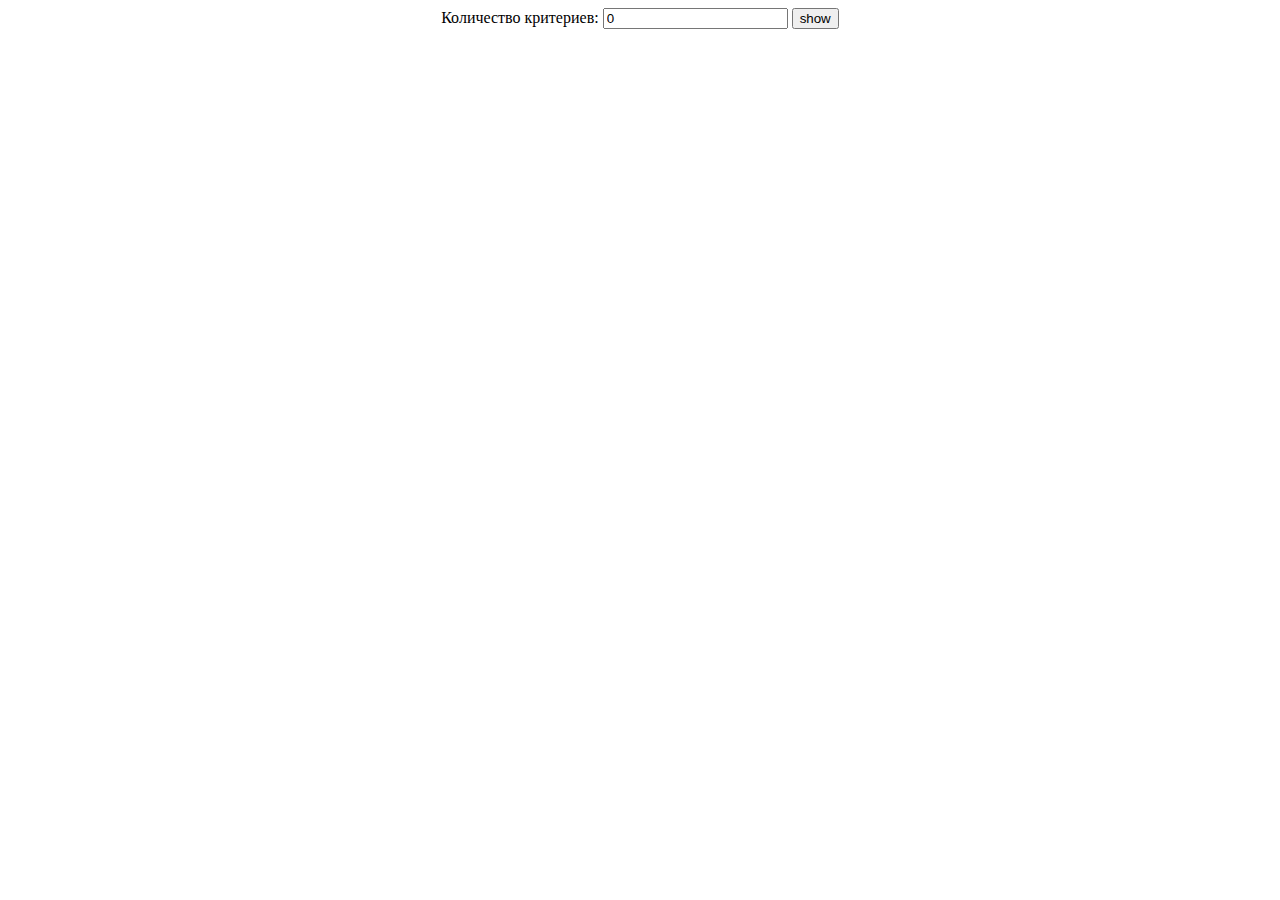
==== html/decision.html @ 9c4e9450 "Table saved/ Func filling" ====
<!DOCTYPE html>
<html lang="en">
<head>
    <title>Decision</title>
    <link rel="stylesheet" href="../style.css">
        <script type="text/javascript">
        let criterions = new Array();

        function criterionsEnter() {
            var criterionsAmount= parseInt(document.getElementById("criterionsAmount").value, 10);
            alert(criterionsAmount);
            
            //create buttons for criterias. to choose what kind are they
            for (i=0;i<criterionsAmount;i++){
                criterions[i]=new Map();
                criterions[i].set("name",prompt("name","somename"));
                
                var newDiv = document.createElement("div");
                var str=criterions[i].get("name");
                newDiv.innerHTML ='<h1>'+str+'</h1>';
                newDiv.setAttribute('id','div'+str);
                document.body.appendChild(newDiv);

                var newButtonL = document.createElement("input");
                newButtonL.setAttribute('type','button');
                newButtonL.setAttribute('id','funcChoosing'+str);
                newButtonL.setAttribute('value','Functional '+str+' criterion');
                newButtonL.setAttribute('onClick','funcСriterionsCreation("'+str+'",'+i+')');

                var newButtonR = document.createElement("input");
                newButtonR.setAttribute('type','button');
                newButtonR.setAttribute('id','tablChoosing'+str);
                newButtonR.setAttribute('value','Table '+str+' criterion');
                newButtonR.setAttribute('onClick','tablСriterionsChoosing("'+str+'",'+i+')');
                
                var newButtonC = document.createElement("input");
                newButtonC.setAttribute('type','button');
                newButtonC.setAttribute('id','simpChoosing'+str);
                newButtonC.setAttribute('value','Simple '+str+' criterion');
                newButtonC.setAttribute('onClick','simpСriterionsChoosing("'+str+'",'+i+')');

                var newForm=document.createElement("form");
                newForm.setAttribute('id','form'+str);
                newForm.appendChild(newButtonL);
                newForm.appendChild(newButtonR);
                newForm.appendChild(newButtonC);
                document.body.appendChild(newForm);
                }

            return new_criterionsAmount;}

            //TODO choosing kind of functions
            function funcСriterionsCreation(str,i){
                criterions[i].set("criterionType","func");

                var newButtonO = document.createElement("button");
                newButtonO.setAttribute('id','func'+str);
                newButtonO.innerHTML="<img src='../img/one.jpg' />"
                newButtonO.setAttribute('value','Functionamount'+str+' criterion');
                newButtonO.setAttribute('onClick','tablСriterionsCreation("'+str+'",'+i+')');
                
                var newButtonT = document.createElement("button");
                newButtonT.setAttribute('id','func'+str);
                newButtonT.innerHTML="<img src='../img/three.jpg' />"
                newButtonT.setAttribute('value','Functionamount'+str+' criterion');
                newButtonT.setAttribute('onClick','tablСriterionsCreation("'+str+'",'+i+')');
                
                document.getElementById("funcChoosing"+str).replaceWith(newButtonO);
                document.getElementById("tablChoosing"+str).replaceWith(newButtonT);
                document.getElementById("simpChoosing"+str).remove();
            }
            
            //DONE creates field for amount and button to submin for criterias as tables
            function tablСriterionsChoosing(str,i){
                criterions[i].set("criterionType","table");

                var newDiv=document.createElement("input");
                newDiv.setAttribute('type','text');
                newDiv.setAttribute('id','paramsAmountFor'+str);
                newDiv.setAttribute('value','0');
                
                var newButton = document.createElement("input");
                newButton.setAttribute('type','button');
                newButton.setAttribute('id','tabl'+str);
                newButton.setAttribute('value','Table amount'+str+' criterion');
                newButton.setAttribute('onClick','tablСriterionsCreation("'+str+'",'+i+')');
                                
                document.getElementById("form"+str).prepend(newDiv);
                document.getElementById("funcChoosing"+str).replaceWith(newButton);
                document.getElementById("tablChoosing"+str).remove();
                document.getElementById("simpChoosing"+str).remove();
            }

            //DONE create table for entering params
            function tablСriterionsCreation(str,i) {
                var paramsAmount=parseInt(document.getElementById("paramsAmountFor"+str).value, 10);
                var innerHtmlText='';
                for (k=0;k<paramsAmount+1;k++){
                    innerHtmlText+='<div>';
                    for (j=0;j<paramsAmount;j++){
                       innerHtmlText+='<input type="text" id="'+str+k+j+'" value="1">';
                    }
                    innerHtmlText+='</div>';
                }
           
                var newButtonR = document.createElement("input");
                newButtonR.setAttribute('type','button');
                newButtonR.setAttribute('id','tablSaving'+str);
                newButtonR.setAttribute('value','Table '+str+' criterion save');
                newButtonR.setAttribute('onClick','tablСriterionsSave("'+str+'",'+i+','+paramsAmount+')');
 
                var newForm=document.createElement("form");
                newForm.setAttribute('id',str+"form");
                newForm.innerHTML=innerHtmlText;
                document.getElementById("paramsAmountFor"+str).replaceWith(newForm);
                document.getElementById("tabl"+str).replaceWith(newButtonR);

            }

            //DONE saving users data from tables 
            function tablСriterionsSave(str,i,j){
                let temp=new Array(j);
                let names=new Array(j);
                for (k=0;k<j;k++){
                    temp[k]=[];
                    names[k]=document.getElementById(str+0+k).value;
                    for (q=1;q<j+1;q++){
                        temp[k][q-1]=parseInt(document.getElementById(str+q+k).value, 10);
                    }
                }
                criterions[i].set("paramValues",temp);
                criterions[i].set("paramnames",names);

                document.getElementById(str+"form").remove();
                document.getElementById('tablSaving'+str).remove();

            }

            function saveFuncCriterions() {
                
            }

            function simpСriterionsChoosing(){

            }

        </script>
        <style>
        </style>
    </head>
    <body><center>
    <form name="form" id="criterionsForm">
        <label>Количество критериев:</label>
    <input type="text" id="criterionsAmount" value="0" />
    <input type="button" value="show" onClick="criterionsEnter()">
    </form>
</center>    
</body>
</html>
---- style.css ----
body {
    align-content: center;
}

table {
    align-content: center;
}

a.a-as-button {
    border: 2px solid;
}
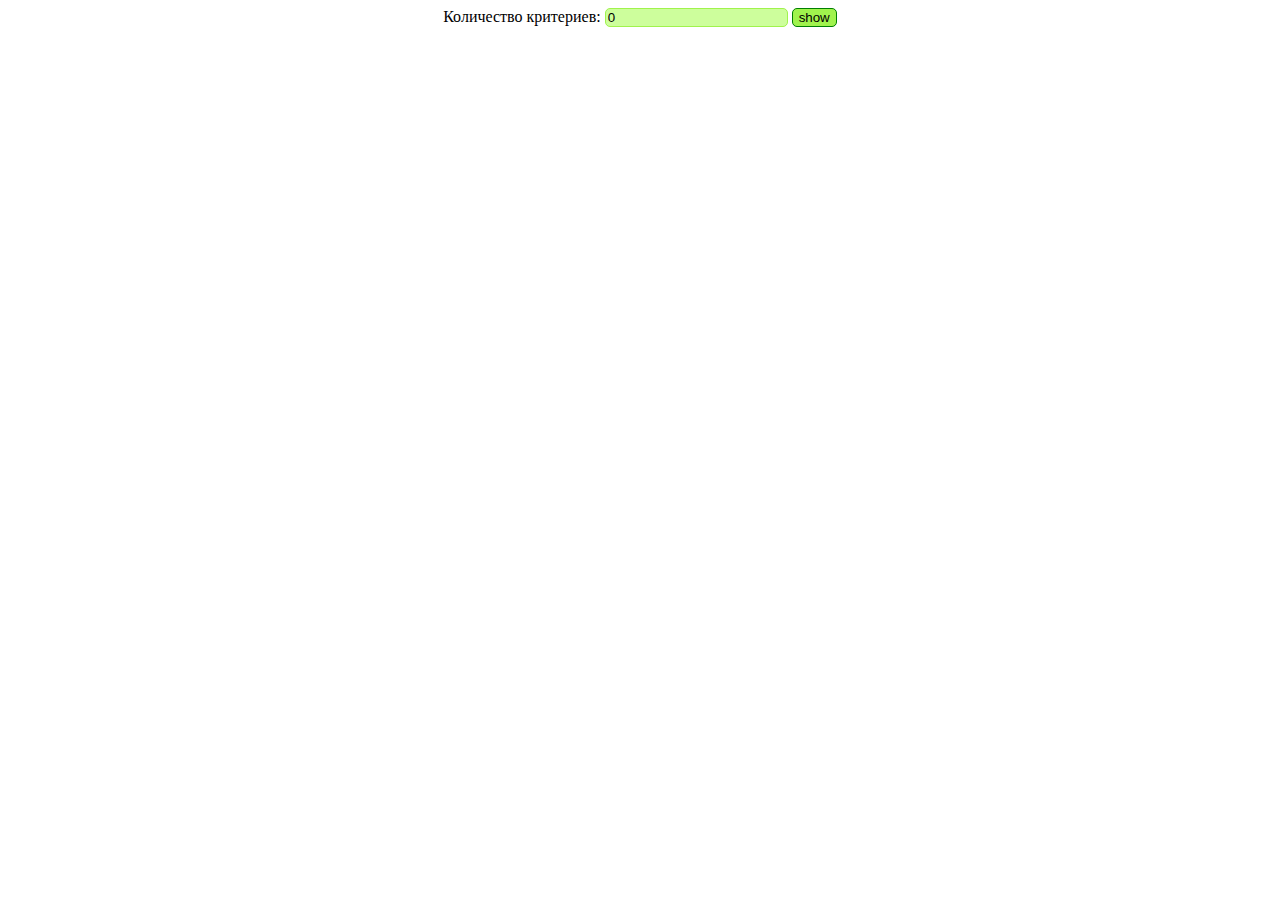
==== commit 272ae99d: "Find best alternative" ====
--- a/html/decision.html
+++ b/html/decision.html
@@ -5,15 +5,19 @@
     <link rel="stylesheet" href="../style.css">
         <script type="text/javascript">
         let criterions = new Array();
+        let alternatives = new Array();
+        let criterionWeights = new Array();
+        let alternativeCompare = new Array();
+        let resaltTable = new Array();
 
         function criterionsEnter() {
             var criterionsAmount= parseInt(document.getElementById("criterionsAmount").value, 10);
-            alert(criterionsAmount);
             
             //create buttons for criterias. to choose what kind are they
             for (i=0;i<criterionsAmount;i++){
                 criterions[i]=new Map();
-                criterions[i].set("name",prompt("name","somename"));
+                criterions[i].set("name",prompt("Crit. name","somename"));
+                criterionWeights[i]=parseFloat(prompt("Crit. weight","somename"));
                 
                 var newDiv = document.createElement("div");
                 var str=criterions[i].get("name");
@@ -25,7 +29,7 @@
                 newButtonL.setAttribute('type','button');
                 newButtonL.setAttribute('id','funcChoosing'+str);
                 newButtonL.setAttribute('value','Functional '+str+' criterion');
-                newButtonL.setAttribute('onClick','funcСriterionsCreation("'+str+'",'+i+')');
+                newButtonL.setAttribute('onClick','funcСriterionsChoosing("'+str+'",'+i+')');
 
                 var newButtonR = document.createElement("input");
                 newButtonR.setAttribute('type','button');
@@ -47,29 +51,158 @@
                 document.body.appendChild(newForm);
                 }
 
-            return new_criterionsAmount;}
-
-            //TODO choosing kind of functions
-            function funcСriterionsCreation(str,i){
+            var newButtonA = document.createElement("input");
+            newButtonA.setAttribute('type','button');
+            newButtonA.setAttribute('id','alts');
+            newButtonA.setAttribute('value','Enter alts');
+            newButtonA.setAttribute('onClick','altern('+i+')');            
+            document.body.appendChild(newButtonA);
+
+            return new_criterionsAmount;
+            }
+
+            //DONE choosing kind of functions
+            function funcСriterionsChoosing(str,i){
                 criterions[i].set("criterionType","func");
 
-                var newButtonO = document.createElement("button");
-                newButtonO.setAttribute('id','func'+str);
-                newButtonO.innerHTML="<img src='../img/one.jpg' />"
-                newButtonO.setAttribute('value','Functionamount'+str+' criterion');
-                newButtonO.setAttribute('onClick','tablСriterionsCreation("'+str+'",'+i+')');
-                
-                var newButtonT = document.createElement("button");
-                newButtonT.setAttribute('id','func'+str);
-                newButtonT.innerHTML="<img src='../img/three.jpg' />"
-                newButtonT.setAttribute('value','Functionamount'+str+' criterion');
-                newButtonT.setAttribute('onClick','tablСriterionsCreation("'+str+'",'+i+')');
-                
-                document.getElementById("funcChoosing"+str).replaceWith(newButtonO);
-                document.getElementById("tablChoosing"+str).replaceWith(newButtonT);
-                document.getElementById("simpChoosing"+str).remove();
+                var newDivO = document.createElement("div");
+                newDivO.innerHTML='<img src="../img/one.jpg"><br>';
+                newDivO.setAttribute("id","funcO"+str);
+                newButtonO = document.createElement("input");
+                newButtonO.setAttribute('type','button');
+                newButtonO.setAttribute('value','Func one-side '+str+' criterion');
+                newButtonO.setAttribute('onClick','funcСriterionsCreationO("'+str+'",'+i+')');
+                newDivO.appendChild(newButtonO);
+
+                var newDivTw = document.createElement("div");
+                newDivTw.innerHTML='<img src="../img/two.jpg"><br>';
+                newDivTw.setAttribute("id","funcTw"+str);
+                newButtonTw = document.createElement("input");
+                newButtonTw.setAttribute('type','button');
+                newButtonTw.setAttribute('value','Func one-side '+str+' criterion');
+                newButtonTw.setAttribute('onClick','funcСriterionsCreationTw("'+str+'",'+i+')');
+                newDivTw.appendChild(newButtonTw);
+                                
+                var newDivTh = document.createElement("div");
+                newDivTh.innerHTML='<img src="../img/three.jpg"><br>';
+                newDivTh.setAttribute("id","funcTh"+str);
+                newButtonTh = document.createElement("input");
+                newButtonTh.setAttribute('type','button');
+                newButtonTh.setAttribute('value','Func both-side '+str+' criterion');
+                newButtonTh.setAttribute('onClick','funcСriterionsCreationTh("'+str+'",'+i+')');
+                newDivTh.appendChild(newButtonTh);
+                                
+                document.getElementById("funcChoosing"+str).replaceWith(newDivO);
+                document.getElementById("tablChoosing"+str).replaceWith(newDivTw);
+                document.getElementById("simpChoosing"+str).replaceWith(newDivTh);
             }
             
+            //DONE filling data for one-side functionO criterias
+            function funcСriterionsCreationO(str, i){                
+                criterions[i].set("criterionType","funcO");
+                var newDiv = document.createElement("div");
+                newDiv.innerHTML='<img src="../img/onefill.jpg"><br>';
+                newDiv.setAttribute("id","funcFilling"+str);
+
+                innerHtmlText='<input type="text" id="'+str+'x0" value="1">';
+                innerHtmlText+='<input type="text" id="'+str+'x1" value="1">';
+                newDiv.innerHTML+=innerHtmlText;
+
+                newButtonT = document.createElement("input");
+                newButtonT.setAttribute('type','button');
+                newButtonT.setAttribute('value','Save');
+                newButtonT.setAttribute('onClick','funcСriterionsSaveO("'+str+'",'+i+')');
+                newDiv.appendChild(newButtonT);
+            
+                document.getElementById("funcO"+str).replaceWith(newDiv);
+                document.getElementById("funcTh"+str).remove();
+                document.getElementById("funcTw"+str).remove();
+
+            }
+
+            //DONE filling data for one-side functionTw criterias
+            function funcСriterionsCreationTw(str, i){                
+                criterions[i].set("criterionType","funcTw");
+                var newDiv = document.createElement("div");
+                newDiv.innerHTML='<img src="../img/twofill.jpg"><br>';
+                newDiv.setAttribute("id","funcFilling"+str);
+
+                innerHtmlText='<input type="text" id="'+str+'x0" value="1">';
+                innerHtmlText+='<input type="text" id="'+str+'x1" value="1">';
+                newDiv.innerHTML+=innerHtmlText;
+
+                newButtonT = document.createElement("input");
+                newButtonT.setAttribute('type','button');
+                newButtonT.setAttribute('value','Save');
+                newButtonT.setAttribute('onClick','funcСriterionsSaveTw("'+str+'",'+i+')');
+                newDiv.appendChild(newButtonT);
+            
+                document.getElementById("funcO"+str).replaceWith(newDiv);
+                document.getElementById("funcTh"+str).remove();
+                document.getElementById("funcTw"+str).remove();
+
+            }
+
+            //DONE filling data for both-side function criterias
+            function funcСriterionsCreationTh(str, i){                
+                criterions[i].set("criterionType","funcTh");
+                var newDiv = document.createElement("div");
+                newDiv.innerHTML='<img src="../img/threefill.jpg"><br>';
+                newDiv.setAttribute("id","funcFilling"+str);
+
+                innerHtmlText='<input type="text" id="'+str+'x0" value="1">';
+                innerHtmlText+='<input type="text" id="'+str+'x1" value="1">';
+                innerHtmlText+='<input type="text" id="'+str+'x2" value="1">';
+                innerHtmlText+='<input type="text" id="'+str+'x3" value="1">';
+                newDiv.innerHTML+=innerHtmlText;
+
+                newButtonT = document.createElement("input");
+                newButtonT.setAttribute('type','button');
+                newButtonT.setAttribute('value','Save');
+                newButtonT.setAttribute('onClick','funcСriterionsSaveTh("'+str+'",'+i+')');
+                newDiv.appendChild(newButtonT);
+              
+                document.getElementById("funcO"+str).replaceWith(newDiv);
+                document.getElementById("funcTh"+str).remove();
+                document.getElementById("funcTw"+str).remove();
+
+            }
+
+            //DONE saving data for one-side functions
+            function funcСriterionsSaveO(str,i){
+                let x=new Array(3);
+                for (k=0;k<x.length-1;k++){
+                    x[k]=parseFloat(document.getElementById(str+"x"+k).value);
+                }
+                x[2]=0;
+                criterions[i].set("paramValues",x);
+                document.getElementById("div"+str).remove();
+                document.getElementById("form"+str).remove();
+            }
+
+            //DONE saving data for one-side functions
+            function funcСriterionsSaveTw(str,i){
+                let x=new Array(3);
+                for (k=0;k<x.length-1;k++){
+                    x[k]=parseFloat(document.getElementById(str+"x"+k).value);
+                }
+                x[2]=1;
+                criterions[i].set("paramValues",x);
+                document.getElementById("div"+str).remove();
+                document.getElementById("form"+str).remove();
+            }
+
+            //DONE saving data for both-side functions
+            function funcСriterionsSaveTh(str,i){
+                let x=new Array(4);
+                for (k=0;k<x.length;k++){
+                    x[k]=parseFloat(document.getElementById(str+"x"+k).value);
+                }
+                criterions[i].set("paramValues",x);
+                document.getElementById("div"+str).remove();
+                document.getElementById("form"+str).remove();
+            }
+
             //DONE creates field for amount and button to submin for criterias as tables
             function tablСriterionsChoosing(str,i){
                 criterions[i].set("criterionType","table");
@@ -131,17 +264,274 @@
                 criterions[i].set("paramValues",temp);
                 criterions[i].set("paramnames",names);
 
+                document.getElementById("div"+str).remove();
                 document.getElementById(str+"form").remove();
                 document.getElementById('tablSaving'+str).remove();
 
             }
 
-            function saveFuncCriterions() {
+            //DONE simple criterias
+            function simpСriterionsChoosing(str,i){                
+                criterions[i].set("criterionType","simp");
+
+                var newDiv=document.createElement("input");
+                newDiv.setAttribute('type','text');
+                newDiv.setAttribute('id','paramsAmountFor'+str);
+                newDiv.setAttribute('value','0');
                 
-            }
-
-            function simpСriterionsChoosing(){
-
+                var newButton = document.createElement("input");
+                newButton.setAttribute('type','button');
+                newButton.setAttribute('id','simp'+str);
+                newButton.setAttribute('value','Create');
+                newButton.setAttribute('onClick','simpСriterionsCreation("'+str+'",'+i+')');
+                                
+                document.getElementById("form"+str).prepend(newDiv);
+                document.getElementById("funcChoosing"+str).replaceWith(newButton);
+                document.getElementById("tablChoosing"+str).remove();
+                document.getElementById("simpChoosing"+str).remove();
+            }
+
+            //DONE fields for filling simple
+            function simpСriterionsCreation(str,i){
+                var paramsAmount=parseInt(document.getElementById("paramsAmountFor"+str).value, 10);
+                var innerHtmlText='';
+                for (j=0;j<paramsAmount;j++){
+                    innerHtmlText+='<div>';
+                    innerHtmlText+='<input type="text" id="'+str+'Val'+j+'" value="value">';
+                    innerHtmlText+='<input type="text" id="'+str+'Name'+j+'" value="name">';
+                    innerHtmlText+='</div>';
+                }
+           
+                var newButtonR = document.createElement("input");
+                newButtonR.setAttribute('type','button');
+                newButtonR.setAttribute('id','simpSaving'+str);
+                newButtonR.setAttribute('value','Save');
+                newButtonR.setAttribute('onClick','simpСriterionsSave("'+str+'",'+i+','+paramsAmount+')');
+ 
+                var newForm=document.createElement("form");
+                newForm.setAttribute('id',str+"form");
+                newForm.innerHTML=innerHtmlText;
+                document.getElementById("paramsAmountFor"+str).replaceWith(newForm);
+                document.getElementById("simp"+str).replaceWith(newButtonR);
+            }
+
+            //DONE saving simple data
+            function simpСriterionsSave(str,i,j){
+                alert("p am = "+j);
+                let values=new Array(j);
+                let names=new Array(j);
+                for (k=0;k<j;k++){
+                    values[k]=document.getElementById(str+"Val"+k).value;
+                    names[k]=document.getElementById(str+"Name"+k).value;
+                    criterions[i].set(document.getElementById(str+"Name"+k).value,document.getElementById(str+"Val"+k).value);
+                }
+                criterions[i].set("paramNames",names);
+                criterions[i].set("paramValues",values);
+
+                document.getElementById("div"+str).remove();
+                document.getElementById("form"+str).remove();
+                document.getElementById('simpSaving'+str).remove();
+            }
+
+            //DONE entering alts
+            function altern(i){
+                altAmount=parseInt(prompt("How many?","0"));
+                for(j=0;j<altAmount;j++){
+                    var newDiv=document.createElement("div");
+                    newDiv.setAttribute("id","alternativeDiv"+j);
+                    newDiv.innerHTML="<h1>Alternative "+j+"</h1>";
+
+                    var newForm=document.createElement("form");
+                    newForm.setAttribute("id","alternativeForm"+j);
+
+                    document.body.appendChild(newDiv);
+                    document.getElementById("alternativeDiv"+j).appendChild(newForm);
+
+                    for(k=0;k<i;k++){
+                        var newP=document.createElement("br");
+                        var newField=document.createElement("input");
+                        newField.setAttribute('type','text');
+                        newField.setAttribute('id','alterCrit'+j+k);
+                        newField.setAttribute('value',criterions[k].get("name")+" value");
+                        document.getElementById("alternativeForm"+j).appendChild(newField);
+                        document.getElementById("alternativeForm"+j).appendChild(newP);
+                    }
+                }
+
+                var newButton = document.createElement("input");
+                newButton.setAttribute('type','button');
+                newButton.setAttribute('id','altsaving');
+                newButton.setAttribute('value','Save');
+                newButton.setAttribute('onClick','saveAlters("'+altAmount+'",'+i+')');
+                document.body.appendChild(newButton);
+            }
+
+            //DONE Saving alts
+            function saveAlters(altAmount,i){
+                document.getElementById("alts").remove();
+                for (k=0;k<altAmount;k++){
+                    alternatives[k]=new Map();
+                    for(j=0;j<i;j++){
+                        alternatives[k].set(criterions[j].get("name"),document.getElementById('alterCrit'+k+j).value);
+                    }
+                    document.getElementById("alternativeDiv"+k).remove();
+                }
+
+                var newButton = document.createElement("input");
+                newButton.setAttribute('type','button');
+                newButton.setAttribute('id','rangeAlts');
+                newButton.setAttribute('value','Range alternatives');
+                newButton.setAttribute('onClick','range()');
+
+                document.getElementById("altsaving").replaceWith(newButton);
+            }
+
+            //DONE table transform
+            function tableNorm(){
+                alert("doin tN");
+                for (i=0;i<criterions.length;i++){
+                    if (criterions[i].get("criterionType")=="table"){
+                        for (j=0;j<criterions[i].get("paramValues").length;j++){
+                            for (k=0;k<criterions[i].get("paramValues").length;k++){
+                                if((criterions[i].get("paramValues"))[k][j]>1){
+                                    (criterions[i].get("paramValues"))[j][k]=1/(criterions[i].get("paramValues"))[k][j]
+                                }
+                            }
+                        }
+
+                        var temp=new Array();
+                        sum=0;
+                        for (j=0;j<criterions[i].get("paramValues").length;j++){
+                            temp[j]=1;
+                            for (k=0;k<criterions[i].get("paramValues").length;k++){
+                                temp[j]*=(criterions[i].get("paramValues"))[k][j];
+                            }
+                            temp[j]=Math.pow(temp[j],(1/criterions[i].get("paramValues").length));
+                            sum+=temp[j];
+                        }
+                        for (j=0;j<criterions[i].get("paramValues").length;j++){
+                            temp[j]=(temp[j]/sum);
+                        }
+                        maxT=Math.max.apply(null,temp);
+                        for (j=0;j<criterions[i].get("paramValues").length;j++){
+                            temp[j]=(temp[j]/maxT);
+                        }
+
+                        for (j=0;j<criterions[i].get("paramValues").length;j++){
+                            //alert((criterions[i].get("paramnames"))[j]);
+                            criterions[i].set((criterions[i].get("paramnames"))[j],temp[j]);
+                        }
+                    }
+                }
+
+            }
+        
+            //TODO func counting
+            function altNorm(){
+                for (i=0;i<alternatives.length;i++){
+                    alternativeCompare[i]=new Array();
+                    resaltTable[i]=new Array();
+                }
+
+                //Filling result array
+                for (j=0;j<criterions.length;j++){
+                    if (criterions[j].get("criterionType")=="funcO"){
+                        for (i=0;i<alternatives.length;i++){
+                            cname=criterions[j].get("name");
+                            avalue=alternatives[i].get(cname);
+                            //alert(cname+" - " + avalue + " - " + criterions[j].get("paramValues"));
+                            if (avalue<(criterions[j].get("paramValues")[0])){
+                                //alert(avalue+" - 0");
+                                alternativeCompare[i][j]=0;
+                            } else if (avalue>(criterions[j].get("paramValues")[1])){
+                               // alert(avalue+" - 1");
+                                alternativeCompare[i][j]=1;
+                            } else {
+                                x=criterions[j].get("paramValues");
+                                newavalue=((avalue-x[0]*(1-0)))/(x[1]-x[0]);
+                               // alert(avalue+" - "+x+" - "+newavalue);
+                                alternativeCompare[i][j]=newavalue;
+                            }
+                        }
+                    } else if (criterions[j].get("criterionType")=="funcTw"){
+                        for (i=0;i<alternatives.length;i++){
+                            cname=criterions[j].get("name");
+                            avalue=alternatives[i].get(cname);
+                            //alert(cname+" - " + avalue + " - " + criterions[j].get("paramValues"));
+                            if (avalue<(criterions[j].get("paramValues")[0])){
+                               // alert(avalue+" - 1");
+                                alternativeCompare[i][j]=1;
+                            } else if (avalue>(criterions[j].get("paramValues")[1])){
+                               // alert(avalue+" - 0");
+                                alternativeCompare[i][j]=0;
+                            } else {
+                                x=criterions[j].get("paramValues");
+                                newavalue=(((avalue-x[0])*(0-1))/(x[1]-x[0]))+1;
+                               // alert(avalue+" - "+x+" - "+newavalue);
+                                alternativeCompare[i][j]=newavalue;
+                            }
+                        }
+                    } else if (criterions[j].get("criterionType")=="funcTh"){
+                        for (i=0;i<alternatives.length;i++){
+                            cname=criterions[j].get("name");
+                            avalue=alternatives[i].get(cname);
+                            //alert(cname+" - " + avalue + " - " + criterions[j].get("paramValues"));
+                            if ((avalue<(criterions[j].get("paramValues")[0])) || (avalue>(criterions[j].get("paramValues")[3]))){
+                                //alert(avalue+" - 0");
+                                alternativeCompare[i][j]=0;
+                            } else if ((avalue<(criterions[j].get("paramValues")[2])) && (avalue>(criterions[j].get("paramValues")[1]))){
+                                //alert(avalue+" - 1");
+                                alternativeCompare[i][j]=1;
+                            } else if (avalue<=(criterions[j].get("paramValues")[1])) {
+                                x=criterions[j].get("paramValues");
+                                newavalue=((avalue-x[0]*(1-0)))/(x[1]-x[0]);
+                                //alert(avalue+" - "+x+" - "+newavalue);
+                                alternativeCompare[i][j]=newavalue;
+                            } else {
+                                x=criterions[j].get("paramValues");
+                                newavalue=(((avalue-x[2])*(0-1))/(x[3]-x[2]))+1;
+                                alert(avalue+" - "+x+" - "+newavalue);
+                                alternativeCompare[i][j]=newavalue;
+                            }
+                        }
+                    } else {
+                        for (i=0;i<alternatives.length;i++){
+                            cname=criterions[j].get("name");
+                            value=alternatives[i].get(cname);
+                            avalue=criterions[j].get(value);
+
+                            //alert(i+" - table/simp - "+avalue);
+                            alternativeCompare[i][j]=avalue;
+                        }
+                    }
+
+                    for (i=0;i<alternatives.length;i++){
+                        //alert("el: "+alternativeCompare[i][j]+" - we: "+criterionWeights[j]+" - rez:"+alternativeCompare[i][j]*criterionWeights[j]);
+                        resaltTable[i][j]=alternativeCompare[i][j]*criterionWeights[j];
+                    }
+                }
+                
+                let rez=new Array();
+                var maxI=0;
+                var maxV=0;
+                for (i=0;i<alternatives.length;i++){
+                    rez[i]=0;
+                    for (j=0;j<criterions.length;j++){
+                        rez[i]+=resaltTable[i][j];
+                    }
+                    if (maxV<rez[i]){
+                        maxV=rez[i];
+                        maxI=i;
+                    }
+                }
+                return maxI;
+            }
+            
+            //TODO range alternatives
+            function range(){
+                tableNorm();
+                var bestI=altNorm();
+                alert(bestI);
             }
 
         </script>
--- a/style.css
+++ b/style.css
@@ -1,11 +1,16 @@
 body {
-    align-content: center;
+    margin-left: 20%;
+    margin-right: 20%;
 }
 
-table {
-    align-content: center;
+input[type="button"]{
+    background: #A0F34D;
+    border: 1px solid green;
+    border-radius: 5px;
 }
-
-a.a-as-button {
-    border: 2px solid;
+input[type="text"]{
+    background: #CDFE9C;
+    border: 1px solid #A0F34D;
+    box-sizing: border-box;
+    border-radius: 5px;
 }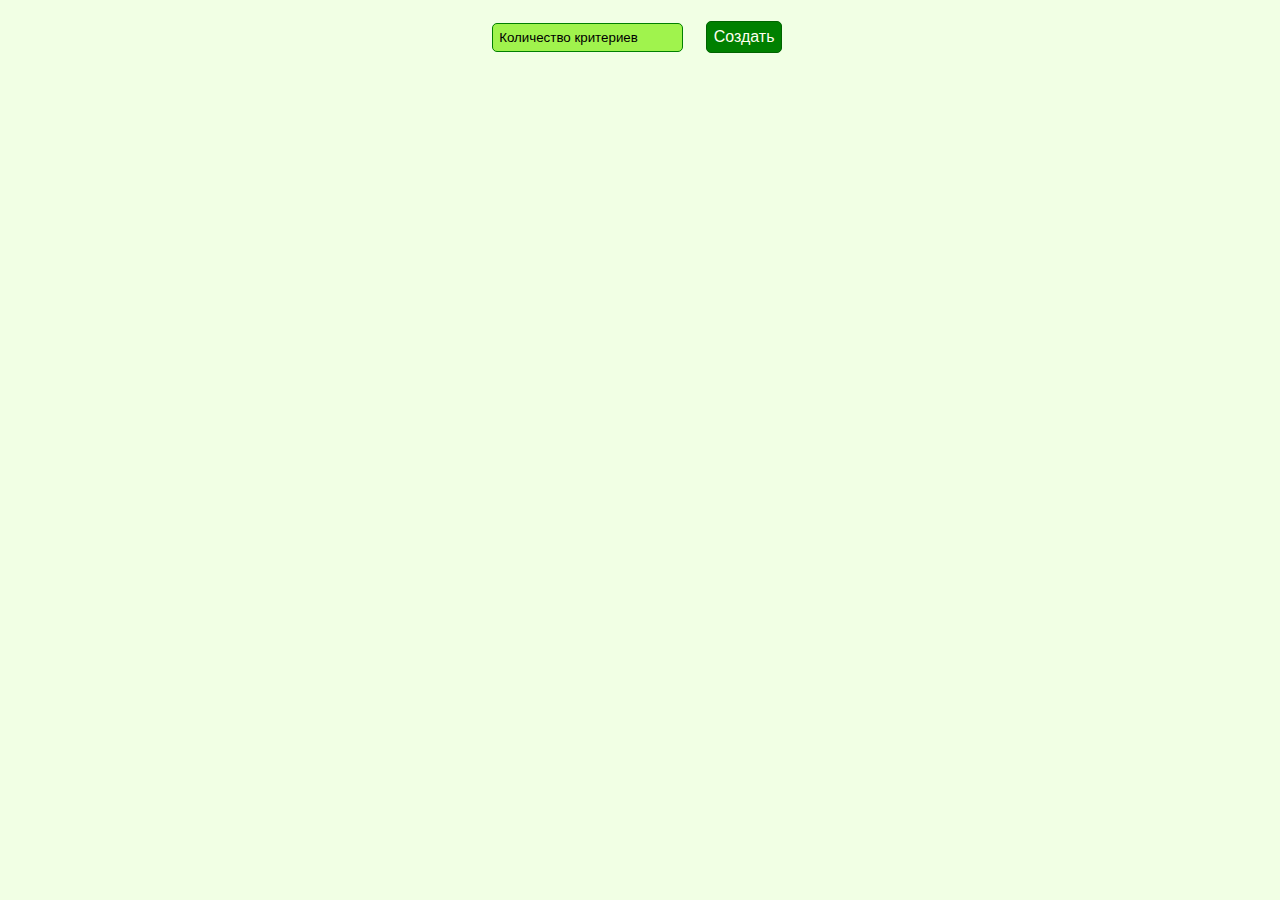
==== commit 85ebabc3: "Looks good" ====
--- a/html/decision.html
+++ b/html/decision.html
@@ -16,8 +16,8 @@
             //create buttons for criterias. to choose what kind are they
             for (i=0;i<criterionsAmount;i++){
                 criterions[i]=new Map();
-                criterions[i].set("name",prompt("Crit. name","somename"));
-                criterionWeights[i]=parseFloat(prompt("Crit. weight","somename"));
+                criterions[i].set("name",prompt("Критерий","Название"));
+                criterionWeights[i]=parseFloat(prompt("Вес критерия","значение"));
                 
                 var newDiv = document.createElement("div");
                 var str=criterions[i].get("name");
@@ -28,19 +28,19 @@
                 var newButtonL = document.createElement("input");
                 newButtonL.setAttribute('type','button');
                 newButtonL.setAttribute('id','funcChoosing'+str);
-                newButtonL.setAttribute('value','Functional '+str+' criterion');
+                newButtonL.setAttribute('value','Функция');
                 newButtonL.setAttribute('onClick','funcСriterionsChoosing("'+str+'",'+i+')');
 
                 var newButtonR = document.createElement("input");
                 newButtonR.setAttribute('type','button');
                 newButtonR.setAttribute('id','tablChoosing'+str);
-                newButtonR.setAttribute('value','Table '+str+' criterion');
+                newButtonR.setAttribute('value','Таблица');
                 newButtonR.setAttribute('onClick','tablСriterionsChoosing("'+str+'",'+i+')');
                 
                 var newButtonC = document.createElement("input");
                 newButtonC.setAttribute('type','button');
                 newButtonC.setAttribute('id','simpChoosing'+str);
-                newButtonC.setAttribute('value','Simple '+str+' criterion');
+                newButtonC.setAttribute('value','Простое задание');
                 newButtonC.setAttribute('onClick','simpСriterionsChoosing("'+str+'",'+i+')');
 
                 var newForm=document.createElement("form");
@@ -50,13 +50,16 @@
                 newForm.appendChild(newButtonC);
                 document.body.appendChild(newForm);
                 }
-
+                
+            var newDiv = document.createElement("div");
+            newDiv.setAttribute('id','altsDiv');
             var newButtonA = document.createElement("input");
             newButtonA.setAttribute('type','button');
             newButtonA.setAttribute('id','alts');
-            newButtonA.setAttribute('value','Enter alts');
+            newButtonA.setAttribute('value','Ввести альтернативы');
             newButtonA.setAttribute('onClick','altern('+i+')');            
-            document.body.appendChild(newButtonA);
+            document.body.appendChild(newDiv);            
+            document.getElementById("altsDiv").appendChild(newButtonA);
 
             return new_criterionsAmount;
             }
@@ -70,7 +73,7 @@
                 newDivO.setAttribute("id","funcO"+str);
                 newButtonO = document.createElement("input");
                 newButtonO.setAttribute('type','button');
-                newButtonO.setAttribute('value','Func one-side '+str+' criterion');
+                newButtonO.setAttribute('value','Возрастание');
                 newButtonO.setAttribute('onClick','funcСriterionsCreationO("'+str+'",'+i+')');
                 newDivO.appendChild(newButtonO);
 
@@ -79,7 +82,7 @@
                 newDivTw.setAttribute("id","funcTw"+str);
                 newButtonTw = document.createElement("input");
                 newButtonTw.setAttribute('type','button');
-                newButtonTw.setAttribute('value','Func one-side '+str+' criterion');
+                newButtonTw.setAttribute('value','Убывание');
                 newButtonTw.setAttribute('onClick','funcСriterionsCreationTw("'+str+'",'+i+')');
                 newDivTw.appendChild(newButtonTw);
                                 
@@ -88,7 +91,7 @@
                 newDivTh.setAttribute("id","funcTh"+str);
                 newButtonTh = document.createElement("input");
                 newButtonTh.setAttribute('type','button');
-                newButtonTh.setAttribute('value','Func both-side '+str+' criterion');
+                newButtonTh.setAttribute('value','Комбо');
                 newButtonTh.setAttribute('onClick','funcСriterionsCreationTh("'+str+'",'+i+')');
                 newDivTh.appendChild(newButtonTh);
                                 
@@ -110,7 +113,7 @@
 
                 newButtonT = document.createElement("input");
                 newButtonT.setAttribute('type','button');
-                newButtonT.setAttribute('value','Save');
+                newButtonT.setAttribute('value','Сохранить');
                 newButtonT.setAttribute('onClick','funcСriterionsSaveO("'+str+'",'+i+')');
                 newDiv.appendChild(newButtonT);
             
@@ -133,7 +136,7 @@
 
                 newButtonT = document.createElement("input");
                 newButtonT.setAttribute('type','button');
-                newButtonT.setAttribute('value','Save');
+                newButtonT.setAttribute('value','Сохранить');
                 newButtonT.setAttribute('onClick','funcСriterionsSaveTw("'+str+'",'+i+')');
                 newDiv.appendChild(newButtonT);
             
@@ -158,7 +161,7 @@
 
                 newButtonT = document.createElement("input");
                 newButtonT.setAttribute('type','button');
-                newButtonT.setAttribute('value','Save');
+                newButtonT.setAttribute('value','Сохранить');
                 newButtonT.setAttribute('onClick','funcСriterionsSaveTh("'+str+'",'+i+')');
                 newDiv.appendChild(newButtonT);
               
@@ -215,7 +218,7 @@
                 var newButton = document.createElement("input");
                 newButton.setAttribute('type','button');
                 newButton.setAttribute('id','tabl'+str);
-                newButton.setAttribute('value','Table amount'+str+' criterion');
+                newButton.setAttribute('value','Количество параметров');
                 newButton.setAttribute('onClick','tablСriterionsCreation("'+str+'",'+i+')');
                                 
                 document.getElementById("form"+str).prepend(newDiv);
@@ -227,8 +230,12 @@
             //DONE create table for entering params
             function tablСriterionsCreation(str,i) {
                 var paramsAmount=parseInt(document.getElementById("paramsAmountFor"+str).value, 10);
-                var innerHtmlText='';
-                for (k=0;k<paramsAmount+1;k++){
+                var innerHtmlText='<div>';
+                for (j=0;j<paramsAmount;j++){
+                    innerHtmlText+='<input type="text" id="'+str+"0"+j+'" value="Параметр">';
+                }
+                innerHtmlText+='</div>';
+                for (k=1;k<paramsAmount+1;k++){
                     innerHtmlText+='<div>';
                     for (j=0;j<paramsAmount;j++){
                        innerHtmlText+='<input type="text" id="'+str+k+j+'" value="1">';
@@ -239,7 +246,7 @@
                 var newButtonR = document.createElement("input");
                 newButtonR.setAttribute('type','button');
                 newButtonR.setAttribute('id','tablSaving'+str);
-                newButtonR.setAttribute('value','Table '+str+' criterion save');
+                newButtonR.setAttribute('value','Сохранить');
                 newButtonR.setAttribute('onClick','tablСriterionsSave("'+str+'",'+i+','+paramsAmount+')');
  
                 var newForm=document.createElement("form");
@@ -265,7 +272,7 @@
                 criterions[i].set("paramnames",names);
 
                 document.getElementById("div"+str).remove();
-                document.getElementById(str+"form").remove();
+                document.getElementById("form"+str).remove();
                 document.getElementById('tablSaving'+str).remove();
 
             }
@@ -282,7 +289,7 @@
                 var newButton = document.createElement("input");
                 newButton.setAttribute('type','button');
                 newButton.setAttribute('id','simp'+str);
-                newButton.setAttribute('value','Create');
+                newButton.setAttribute('value','Создать');
                 newButton.setAttribute('onClick','simpСriterionsCreation("'+str+'",'+i+')');
                                 
                 document.getElementById("form"+str).prepend(newDiv);
@@ -297,15 +304,15 @@
                 var innerHtmlText='';
                 for (j=0;j<paramsAmount;j++){
                     innerHtmlText+='<div>';
-                    innerHtmlText+='<input type="text" id="'+str+'Val'+j+'" value="value">';
-                    innerHtmlText+='<input type="text" id="'+str+'Name'+j+'" value="name">';
+                    innerHtmlText+='<input type="text" id="'+str+'Val'+j+'" value="значение">';
+                    innerHtmlText+='<input type="text" id="'+str+'Name'+j+'" value="название">';
                     innerHtmlText+='</div>';
                 }
            
                 var newButtonR = document.createElement("input");
                 newButtonR.setAttribute('type','button');
                 newButtonR.setAttribute('id','simpSaving'+str);
-                newButtonR.setAttribute('value','Save');
+                newButtonR.setAttribute('value','Сохранить');
                 newButtonR.setAttribute('onClick','simpСriterionsSave("'+str+'",'+i+','+paramsAmount+')');
  
                 var newForm=document.createElement("form");
@@ -317,7 +324,6 @@
 
             //DONE saving simple data
             function simpСriterionsSave(str,i,j){
-                alert("p am = "+j);
                 let values=new Array(j);
                 let names=new Array(j);
                 for (k=0;k<j;k++){
@@ -335,11 +341,11 @@
 
             //DONE entering alts
             function altern(i){
-                altAmount=parseInt(prompt("How many?","0"));
+                altAmount=parseInt(prompt("Количество альтернатив","0"));
                 for(j=0;j<altAmount;j++){
                     var newDiv=document.createElement("div");
                     newDiv.setAttribute("id","alternativeDiv"+j);
-                    newDiv.innerHTML="<h1>Alternative "+j+"</h1>";
+                    newDiv.innerHTML="<h1>Альтернатива "+j+"</h1>";
 
                     var newForm=document.createElement("form");
                     newForm.setAttribute("id","alternativeForm"+j);
@@ -352,23 +358,29 @@
                         var newField=document.createElement("input");
                         newField.setAttribute('type','text');
                         newField.setAttribute('id','alterCrit'+j+k);
-                        newField.setAttribute('value',criterions[k].get("name")+" value");
+                        newField.setAttribute('value',criterions[k].get("name")+" значение");
                         document.getElementById("alternativeForm"+j).appendChild(newField);
                         document.getElementById("alternativeForm"+j).appendChild(newP);
                     }
                 }
 
+                document.getElementById("mainDiv").remove();
+                document.getElementById("altsDiv").remove();
+                
+
+                var newDiv = document.createElement("div");
+                newDiv.setAttribute('id','altsSavingDiv');
                 var newButton = document.createElement("input");
                 newButton.setAttribute('type','button');
                 newButton.setAttribute('id','altsaving');
-                newButton.setAttribute('value','Save');
-                newButton.setAttribute('onClick','saveAlters("'+altAmount+'",'+i+')');
-                document.body.appendChild(newButton);
+                newButton.setAttribute('value','Сохранить');
+                newButton.setAttribute('onClick','saveAlters("'+altAmount+'",'+i+')');            
+                document.body.appendChild(newDiv);            
+                document.getElementById("altsSavingDiv").appendChild(newButton);
             }
 
             //DONE Saving alts
             function saveAlters(altAmount,i){
-                document.getElementById("alts").remove();
                 for (k=0;k<altAmount;k++){
                     alternatives[k]=new Map();
                     for(j=0;j<i;j++){
@@ -380,7 +392,7 @@
                 var newButton = document.createElement("input");
                 newButton.setAttribute('type','button');
                 newButton.setAttribute('id','rangeAlts');
-                newButton.setAttribute('value','Range alternatives');
+                newButton.setAttribute('value','Выбрать наилучшую альтернативу');
                 newButton.setAttribute('onClick','range()');
 
                 document.getElementById("altsaving").replaceWith(newButton);
@@ -388,7 +400,6 @@
 
             //DONE table transform
             function tableNorm(){
-                alert("doin tN");
                 for (i=0;i<criterions.length;i++){
                     if (criterions[i].get("criterionType")=="table"){
                         for (j=0;j<criterions[i].get("paramValues").length;j++){
@@ -531,19 +542,29 @@
             function range(){
                 tableNorm();
                 var bestI=altNorm();
-                alert(bestI);
+                //alert(bestI);
+                //document.getElementById("altsSavingDiv").remove();
+                document.getElementById("rangeAlts").remove();
+                var newField = document.createElement("div");
+                newField.innerHTML='<h1>Лучшая альтернатива</h1>';
+                for(i=0;i<criterions.length;i++){
+                    var critName=criterions[i].get("name");
+                    var critValue=alternatives[bestI].get(critName);
+                    
+                    newField.innerHTML+='<h3>'+critName+' со значением '+critValue+'</h3>';
+                }
+                document.body.appendChild(newField);
             }
 
         </script>
         <style>
         </style>
     </head>
-    <body><center>
+    <body><div id="mainDiv">
     <form name="form" id="criterionsForm">
-        <label>Количество критериев:</label>
-    <input type="text" id="criterionsAmount" value="0" />
-    <input type="button" value="show" onClick="criterionsEnter()">
+    <input type="text" id="criterionsAmount" value="Количество критериев" />
+    <input type="button" value="Создать" onClick="criterionsEnter()">
     </form>
-</center>    
+    </div>   
 </body>
 </html>--- a/style.css
+++ b/style.css
@@ -1,16 +1,31 @@
 body {
-    margin-left: 20%;
-    margin-right: 20%;
+   /* margin-left: 25%;
+    margin-right: 25%;*/
+    background: rgb(241, 255, 228);
+}
+
+div{
+    text-align: center;
+}
+
+form{
+    text-align: center;
 }
 
 input[type="button"]{
+    background: green;
+    border: 1px solid darkgreen;
+    border-radius: 5px;
+    padding:0.5%;
+    margin: 1%;
+    color: ivory;
+    font-size: 16px;
+}
+input[type="text"]{
     background: #A0F34D;
     border: 1px solid green;
-    border-radius: 5px;
-}
-input[type="text"]{
-    background: #CDFE9C;
-    border: 1px solid #A0F34D;
     box-sizing: border-box;
     border-radius: 5px;
+    padding:0.5%;
+    margin: 0.5%;
 }